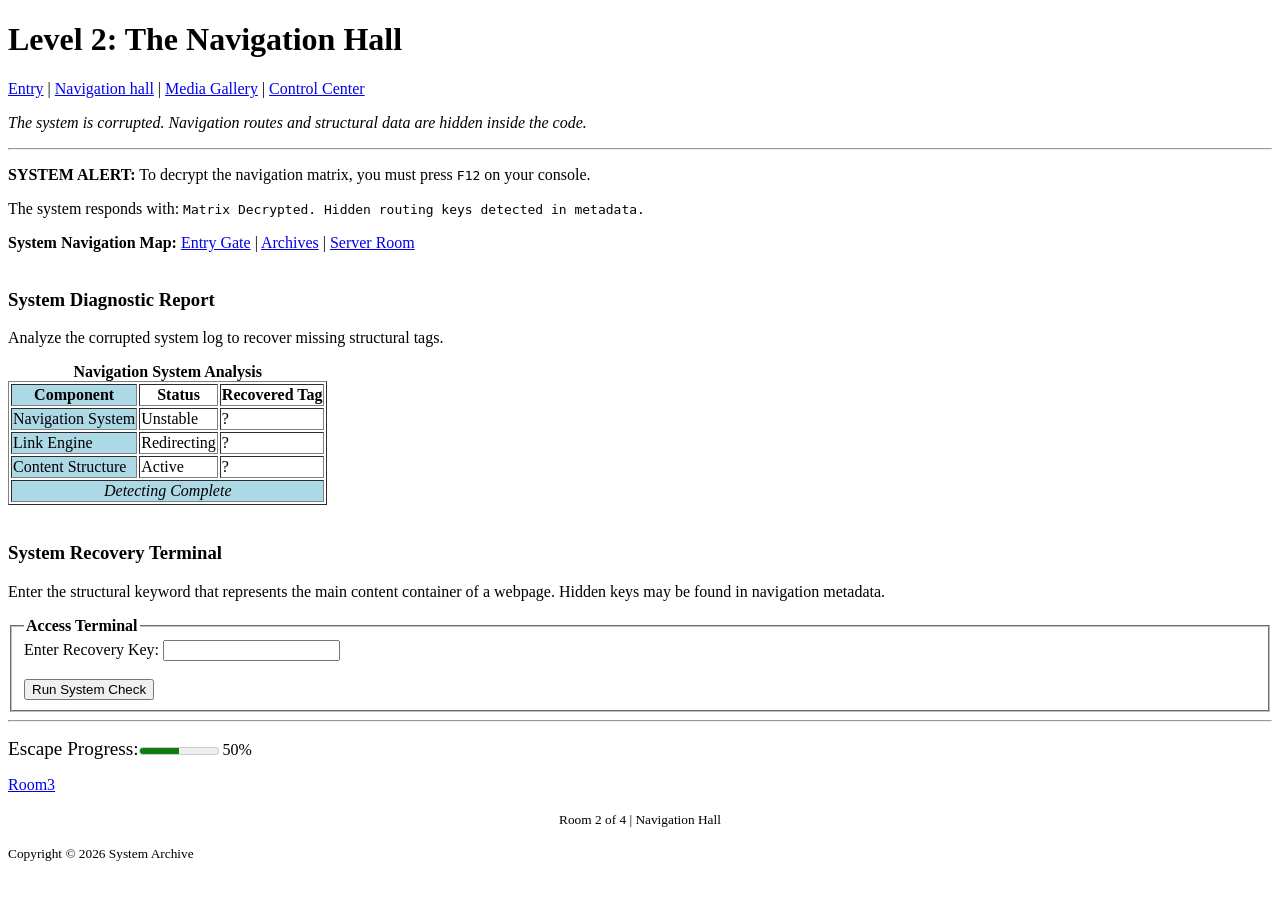
==== R2.html @ 0607b896 "first Commit" ====
<!DOCTYPE html>
<html>
<head>
    <meta charset="utf-8">
    <title>Room 2: The Navigation Hall</title>
</head>

<body>

<header>
    <h1>Level 2: The Navigation Hall</h1>

<nav>
    <a href="R1.html">Entry</a> |
    <a href="R2.html">Navigation hall</a> |
    <a href="R3.html">Media Gallery</a> |
    <a href="R4.html">Control Center</a>

</nav>
    <p><i>The system is corrupted. Navigation routes and structural data are hidden inside the code.</i></p>
    <hr>
</header>


<p>
    <strong>SYSTEM ALERT:</strong> 
    To decrypt the navigation matrix, you must press <kbd>F12</kbd> on your console. 
</p>

<p>
    The system responds with: <samp>Matrix Decrypted. Hidden routing keys detected in metadata.</samp>
</p>


<nav>
    <b>System Navigation Map:</b>

    <a href="room1.html" title="code:001 | route=entry | key=nav-found">Entry Gate</a> |

    <a href="#" title="code:002 | route=archive | hint=structure-hidden">Archives</a> |

    <a href="#" title="code:003 | route=server | lock=active | key=a-link">Server Room</a>
</nav>

<br>



<section>
    <h3>System Diagnostic Report</h3>

    <p>Analyze the corrupted system log to recover missing structural tags.</p>

    <table border="1">
        <caption><b>Navigation System Analysis</b></caption>
        <colgroup>
                <col bgcolor="lightblue">
                <col span="2">
            </colgroup>
    <thead>
        <tr>
            <th>Component</th>
            <th>Status</th>
            <th>Recovered Tag</th>
        </tr>
        </thead>

        <tbody>

        <tr>
            <td>Navigation System</td>
            <td>Unstable</td>
            <td>?</td>
        </tr>

        <tr>
            <td>Link Engine</td>
            <td>Redirecting</td>
            <td>?</td>
        </tr>

        <tr>
            <td>Content Structure</td>
            <td>Active</td>
            <td>?</td>
        </tr>
        </tbody>
        <tfoot>
                <tr>
                    <td colspan="3" align="center"><i>Detecting Complete</i></td>
                </tr>
            </tfoot>
    </table>
</section>

<br>

<section>
    <h3>System Recovery Terminal</h3>

    <p>
        Enter the structural keyword that represents the main content container of a webpage.
        Hidden keys may be found in navigation metadata.
    </p>

    <form>
        <fieldset>
            <legend><b>Access Terminal</b></legend>

            <label>Enter Recovery Key:</label>
            <input type="text" name="answer" >

            <br><br>

            <button type="button">Run System Check</button>
        </fieldset>
    </form>
</section>

<footer>
    <hr>
    <p><big>Escape Progress:</big><meter min="0" max="100" value="50"></meter> 50%</p>
    <a href="R3.html">Room3</a>
    <p align="center"><small>Room 2 of 4 | Navigation Hall</small></p>
    <p><small>Copyright &copy; 2026 System Archive</small></p>
</footer>

</body>
</html>
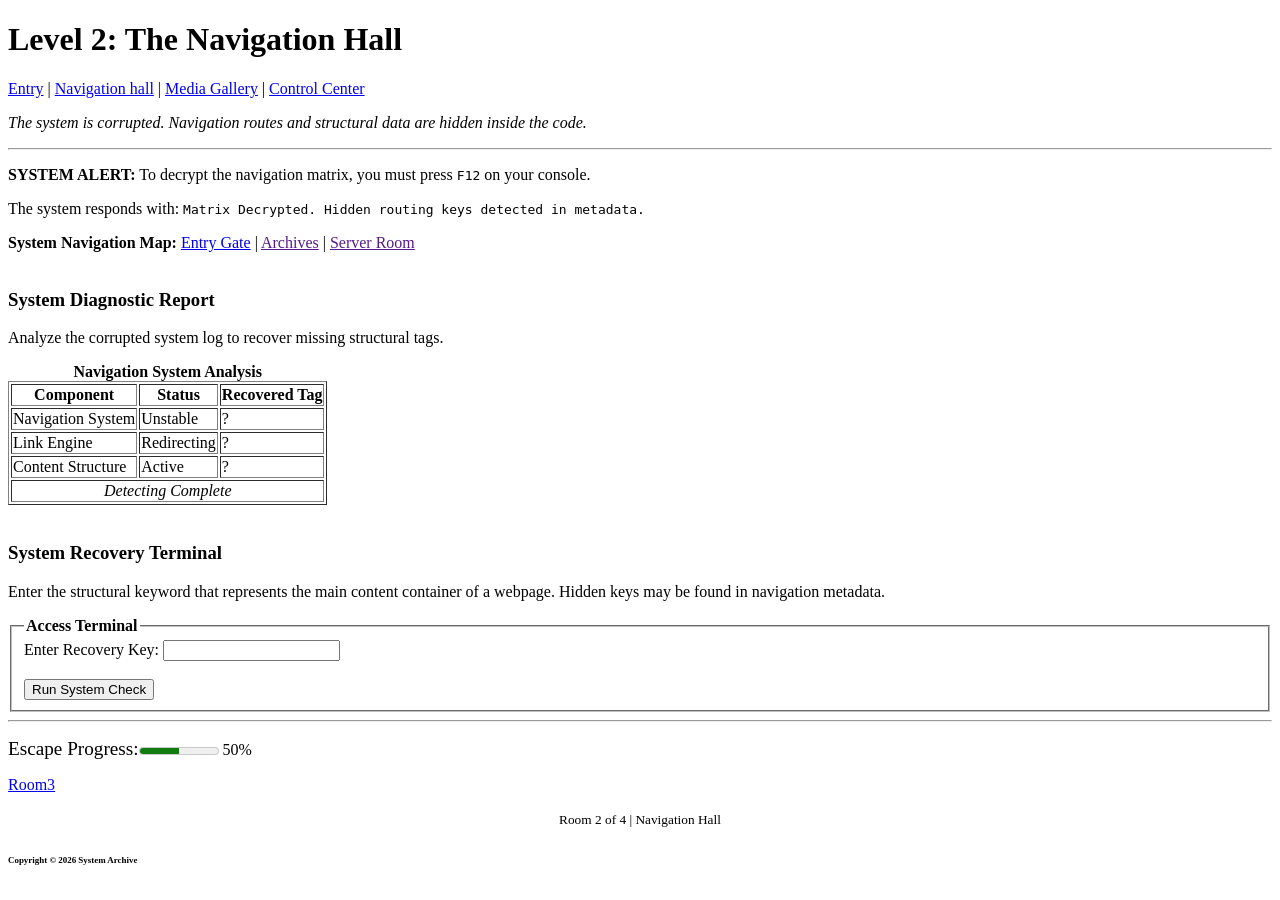
==== commit 5b669c19: "update files and add images" ====
--- a/R2.html
+++ b/R2.html
@@ -7,7 +7,7 @@
 
 <body>
 
-<header>
+<header bgcolor="lightblue">
     <h1>Level 2: The Navigation Hall</h1>
 
 <nav>
@@ -37,9 +37,9 @@
 
     <a href="room1.html" title="code:001 | route=entry | key=nav-found">Entry Gate</a> |
 
-    <a href="#" title="code:002 | route=archive | hint=structure-hidden">Archives</a> |
+    <a href="" title="main tag">Archives</a> |
 
-    <a href="#" title="code:003 | route=server | lock=active | key=a-link">Server Room</a>
+    <a href="">Server Room</a>
 </nav>
 
 <br>
@@ -54,7 +54,7 @@
     <table border="1">
         <caption><b>Navigation System Analysis</b></caption>
         <colgroup>
-                <col bgcolor="lightblue">
+                <col gbcolor="lightblue">
                 <col span="2">
             </colgroup>
     <thead>
@@ -122,7 +122,7 @@
     <p><big>Escape Progress:</big><meter min="0" max="100" value="50"></meter> 50%</p>
     <a href="R3.html">Room3</a>
     <p align="center"><small>Room 2 of 4 | Navigation Hall</small></p>
-    <p><small>Copyright &copy; 2026 System Archive</small></p>
+    <h6><small>Copyright &copy; 2026 System Archive</small></h6>
 </footer>
 
 </body>
